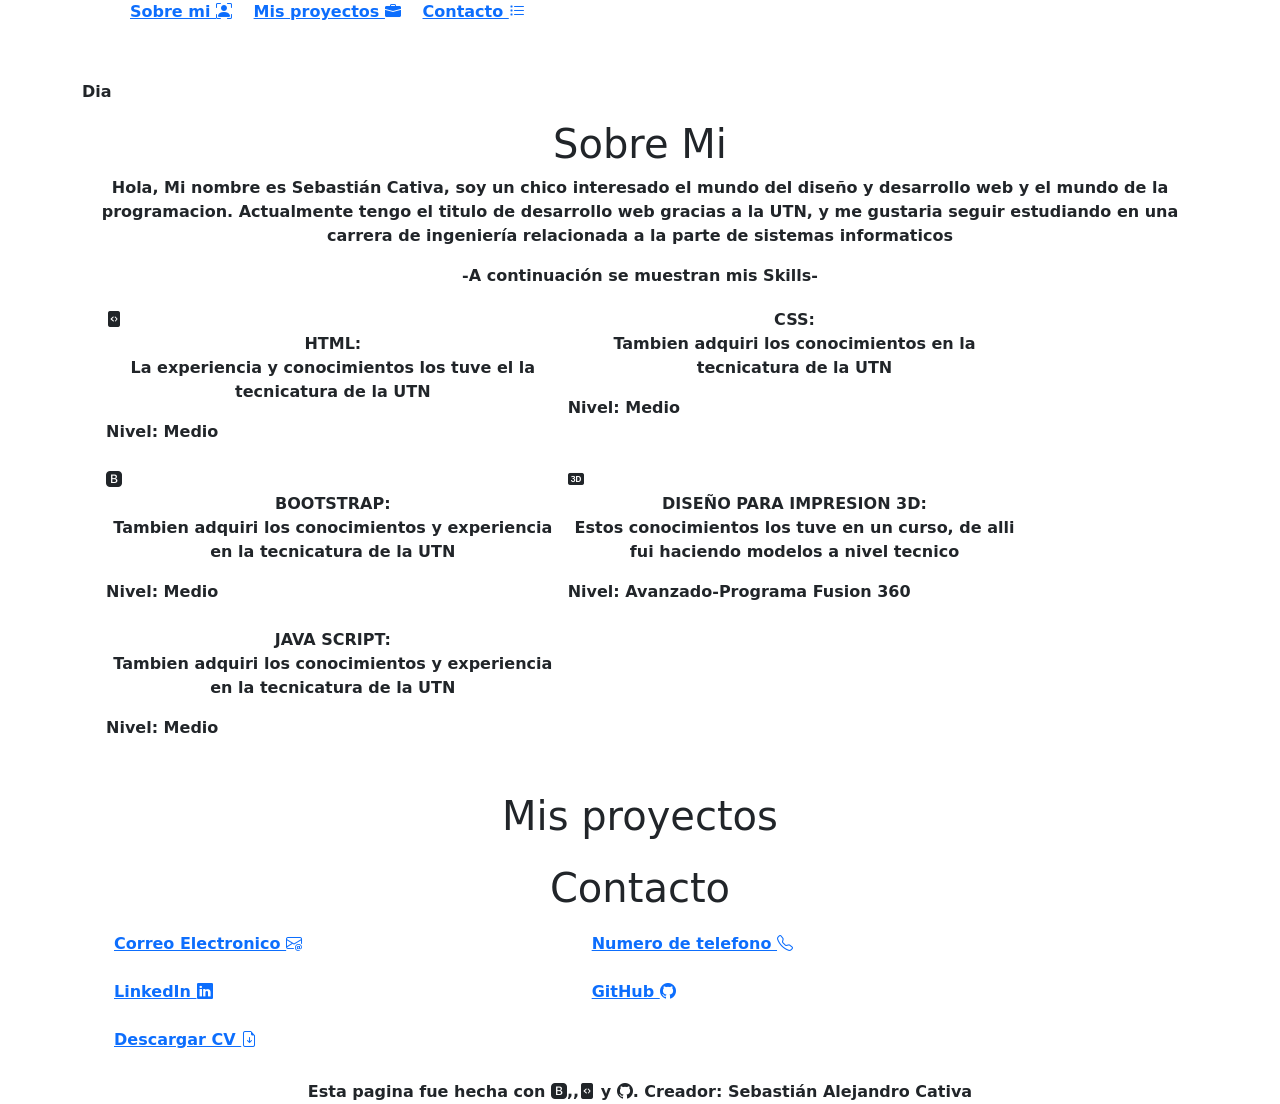
==== InicioP.html @ 1ba97a0b "ss" ====
<!DOCTYPE html>
<html lang="es">
<head>
    <meta charset="UTF-8">
    <meta name="viewport" content="width=device-width, initial-scale=1.0">
    <title>Sebastian.A Cativa-Portafolio</title>
    <link href="https://cdn.jsdelivr.net/npm/bootstrap@5.3.8/dist/css/bootstrap.min.css" rel="stylesheet" integrity="sha384-sRIl4kxILFvY47J16cr9ZwB07vP4J8+LH7qKQnuqkuIAvNWLzeN8tE5YBujZqJLB" crossorigin="anonymous">
    <link rel="stylesheet" href="Psac.css">
    <link rel="stylesheet" href="https://cdn.jsdelivr.net/npm/bootstrap-icons@1.13.1/font/bootstrap-icons.min.css">

</head>
<body class="fw-semibold" id="cambio">
    <div id="contenedor1" class="conte1">
     <header class="container" id="headernocturno">
            <div class="imgperfil" id="fotonocturno">
            </div>
            <nav class="rounded mx-2" id="navnocturno">
              <ol class="olitems">
                <a class="p-2 anav" id="anav1" href="#msobremi">Sobre mi <i class="bi bi-person-bounding-box"></i></a>
                <a class="p-2 anav" id="anav2" href="#mproyectos">Mis proyectos <i class="bi bi-briefcase-fill"></i></a>
                <a class="p-2 anav" id="anav3" href="#mcontacto">Contacto <i class="bi bi-list-task"></i></a>
              </ol>
           </nav>
     </header>

    <main class="container d-grid gap-3">
        <br>
        <div href="" class="acamnd" id="ncd">Dia</div>
        <section id="msobremi" class="rounded-top ">
            <h1 class="text-center h1noc">Sobre Mi</h1>
            <div class="info text-center color-black " id="infonocturno">
                <p>Hola, Mi nombre es Sebastián Cativa, soy un chico interesado el mundo del diseño y desarrollo web y el mundo de la programacion.
                Actualmente tengo el titulo de desarrollo web gracias a la UTN, y me gustaria seguir estudiando en una carrera de ingeniería relacionada a la parte de sistemas informaticos</p>
                <p> -A continuación se muestran mis Skills- </p>
            </div>
            <div id="habilidades y estudios" class="habi">
                <ol class="row olestu">
                    <div class="tarjetas p-1 col-5"><i class="bi bi-file-code-fill imod"></i></i><p class="text-center">HTML:<br>La experiencia y conocimientos los tuve el la tecnicatura de la UTN</p><p>Nivel: Medio</p></div>
                    <div class="tarjetas p-1 col-5"><i class="bi bi-css igrande imod"></i><P class="text-center">CSS:<br>Tambien adquiri los conocimientos en la tecnicatura de la UTN</P><p>Nivel: Medio</p></div>
                    <div class="tarjetas p-1 col-5"><i class="bi bi-bootstrap-fill imod"></i><p class="text-center">BOOTSTRAP:<br>Tambien adquiri los conocimientos y experiencia en la tecnicatura de la UTN</p><p>Nivel: Medio</p></div>
                    <div class="tarjetas p-1 col-5"><i class="bi bi-badge-3d-fill imod"></i><p class="text-center">DISEÑO PARA IMPRESION 3D:<br>Estos conocimientos los tuve en un curso, de alli fui haciendo modelos a nivel tecnico</p><p>Nivel: Avanzado-Programa Fusion 360</p></div>
                    <div class="tarjetas p-1 col-5"><i class="bi bi-javascript imod"></i><p class="text-center">JAVA SCRIPT:<br>Tambien adquiri los conocimientos y experiencia en la tecnicatura de la UTN</p><p>Nivel: Medio</p></div>
                </ol>

            </div>
        </section>
        <section id="mproyectos" class="">
            <h1 class="text-center h1noc">Mis proyectos</h1>
        </section>
        <section id="mcontacto" class="rounded-bottom">
            <h1 class="text-center h1noc">Contacto</h1>
            <ol class="olContac row ">
                <a class="col-5 m-2 p-1" href="">Correo Electronico <i class="bi bi-envelope-at"></i> </a>
                <a class="col-5 m-2 p-1" href="">Numero de telefono <i class="bi bi-telephone"></i> </a>
                <a class="col-5 m-2 p-1" href="">LinkedIn <i class="bi bi-linkedin"></i> </a>
                <a class="col-5 m-2 p-1" href="">GitHub <i class="bi bi-github"></i> </a>
                <a class="col-5 m-2 p-1" href="">Descargar CV <i class="bi bi-file-earmark-arrow-down"></i> </a>
            </ol>
        </section>
    </main>
    </div>
    <footer class="container-fluid text-center">Esta pagina fue hecha con <i class="bi bi-bootstrap-fill imod2"></i>,<i class="bi bi-css igrande imod2"></i>,<i class="bi bi-file-code-fill imod2"></i> y <i class="bi bi-github imod2"></i>. Creador: Sebastián Alejandro Cativa</footer>
    <script src="https://cdn.jsdelivr.net/npm/bootstrap@5.3.8/dist/js/bootstrap.bundle.min.js" integrity="sha384-FKyoEForCGlyvwx9Hj09JcYn3nv7wiPVlz7YYwJrWVcXK/BmnVDxM+D2scQbITxI" crossorigin="anonymous"></script>
    <script src="Psac.js"></script>
</body>
</html>
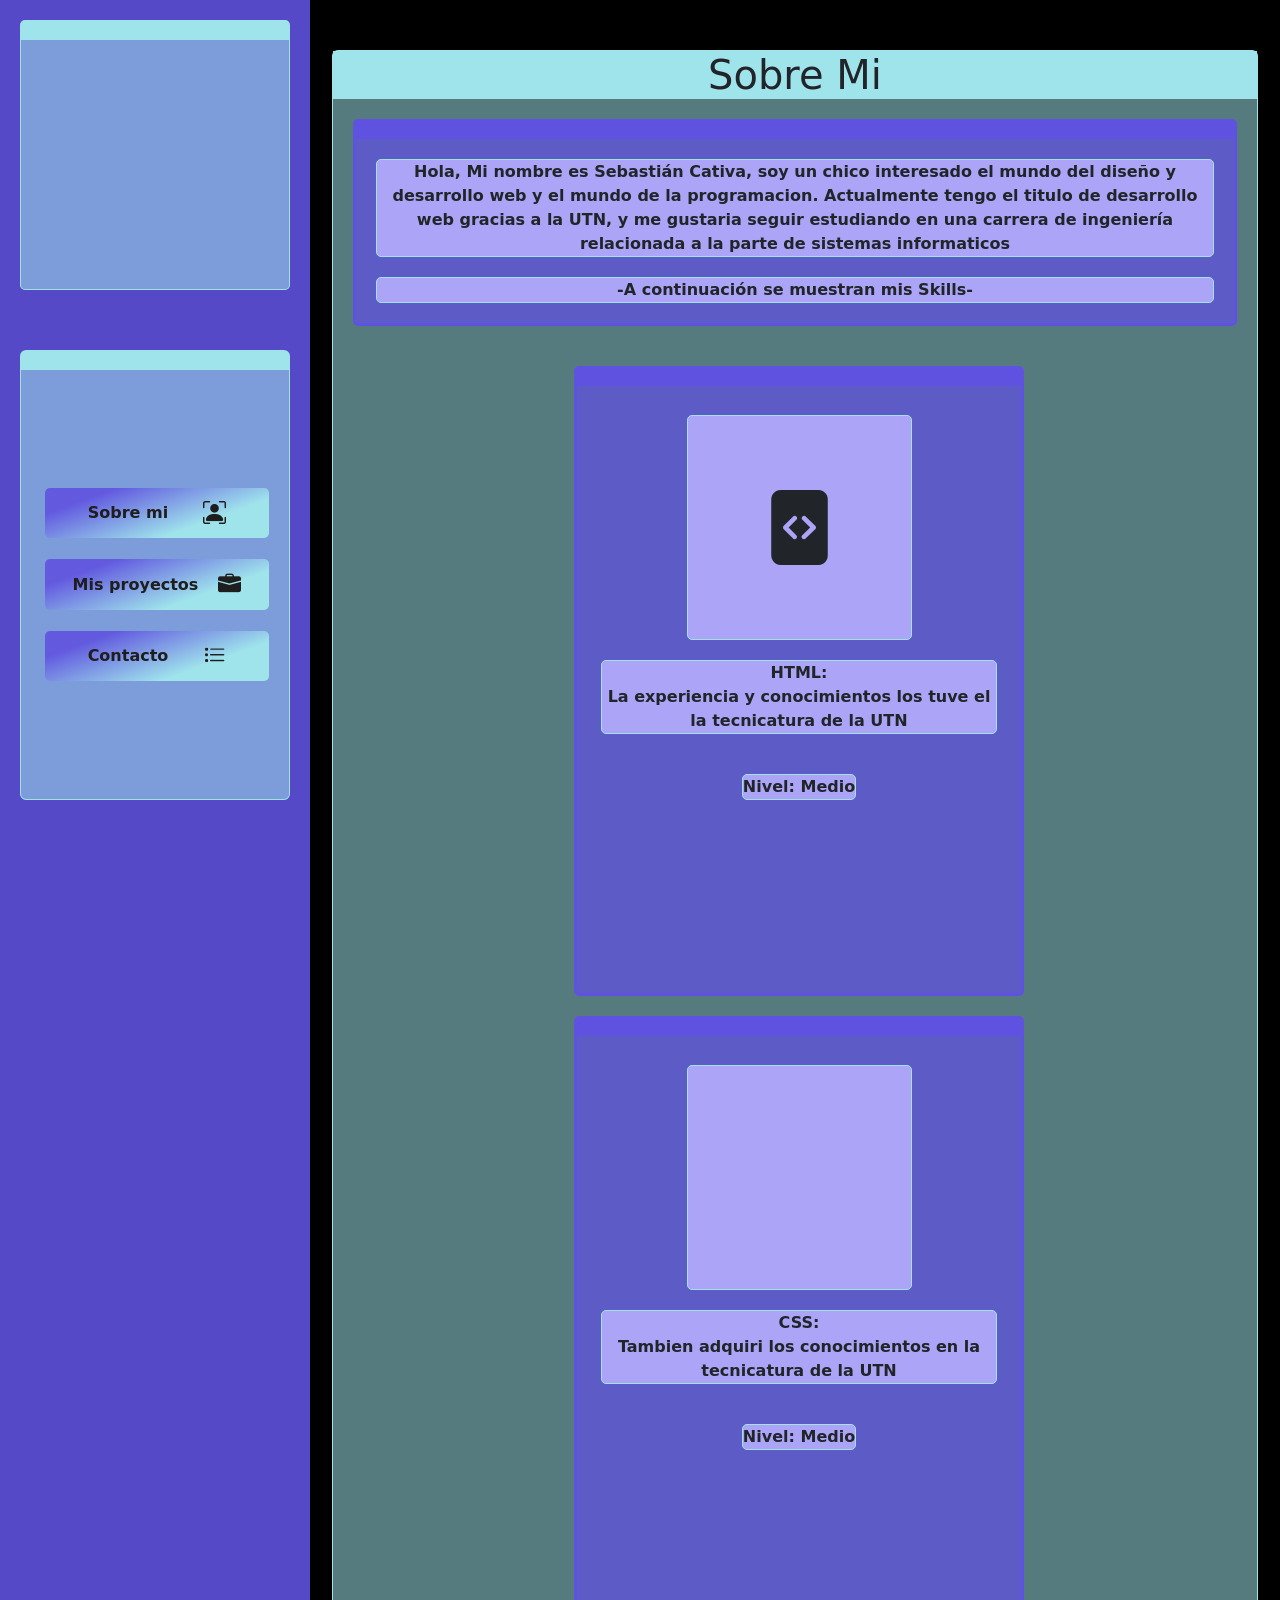
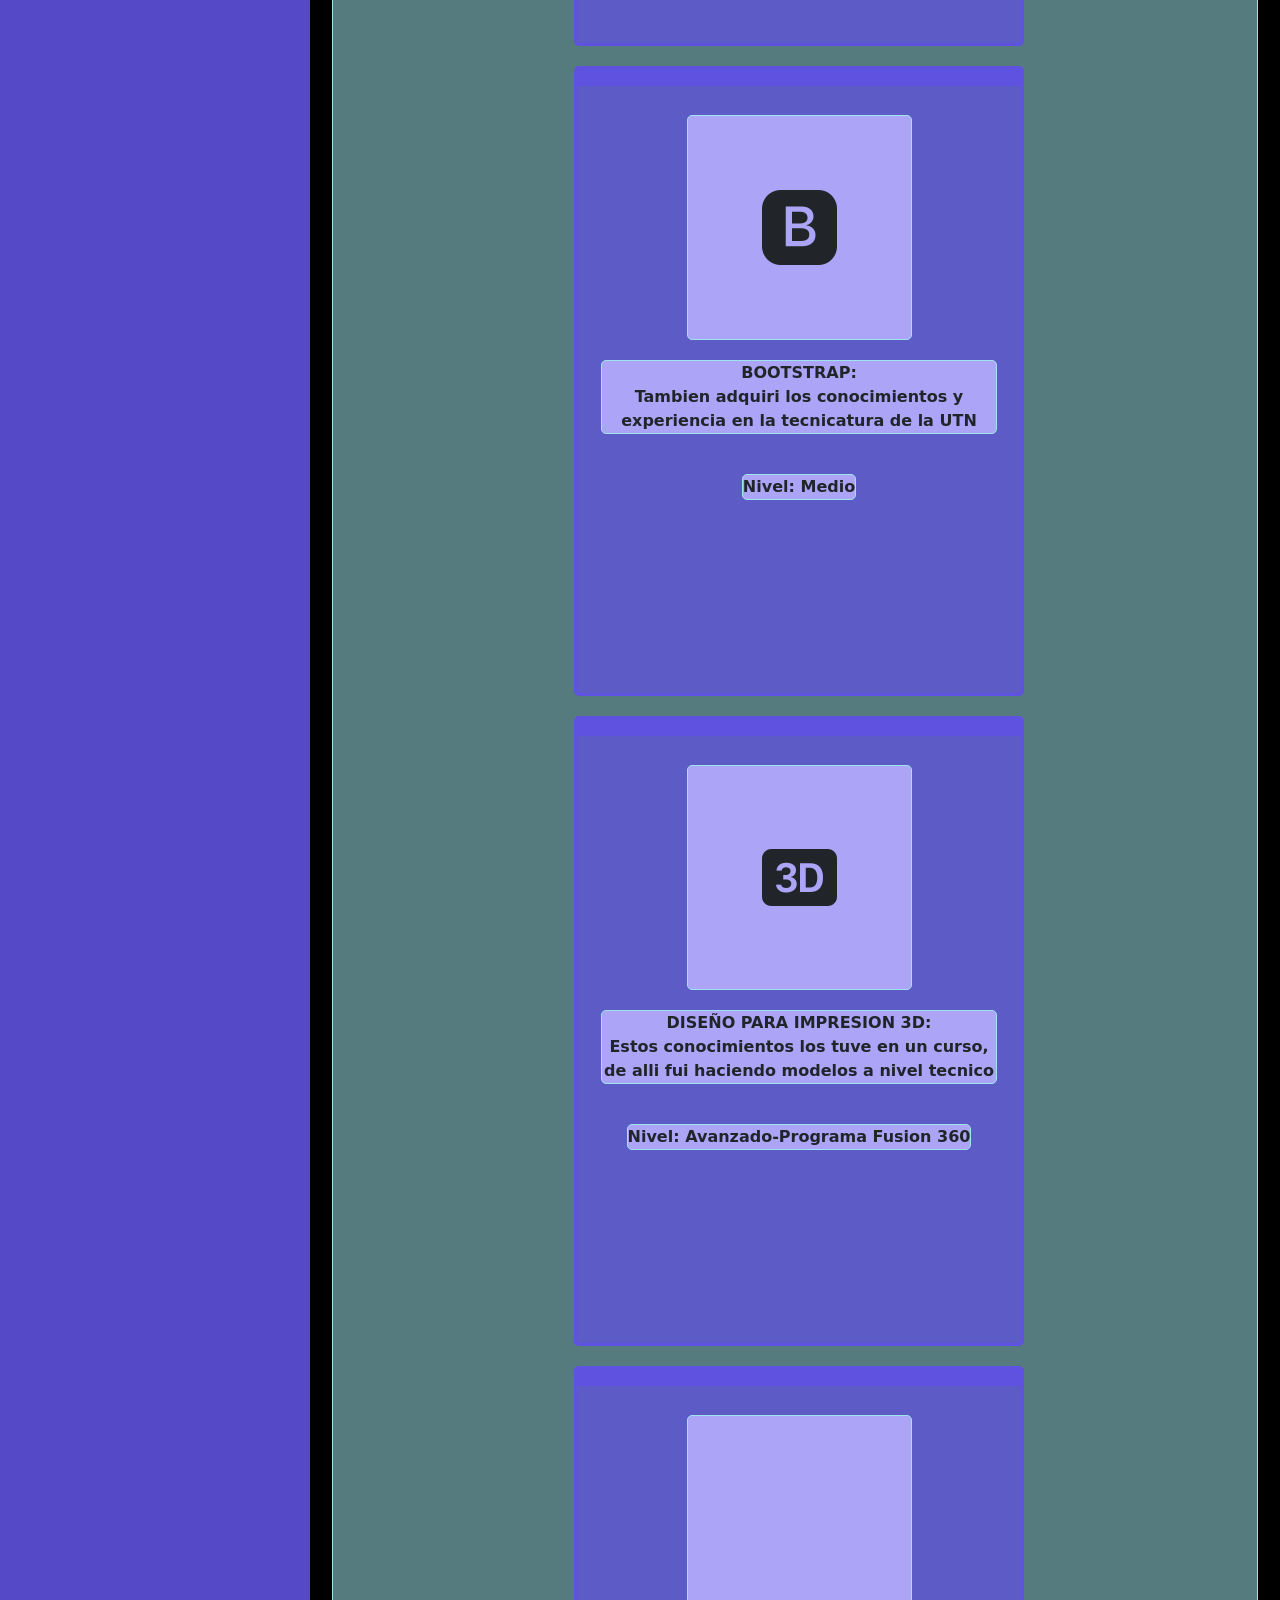
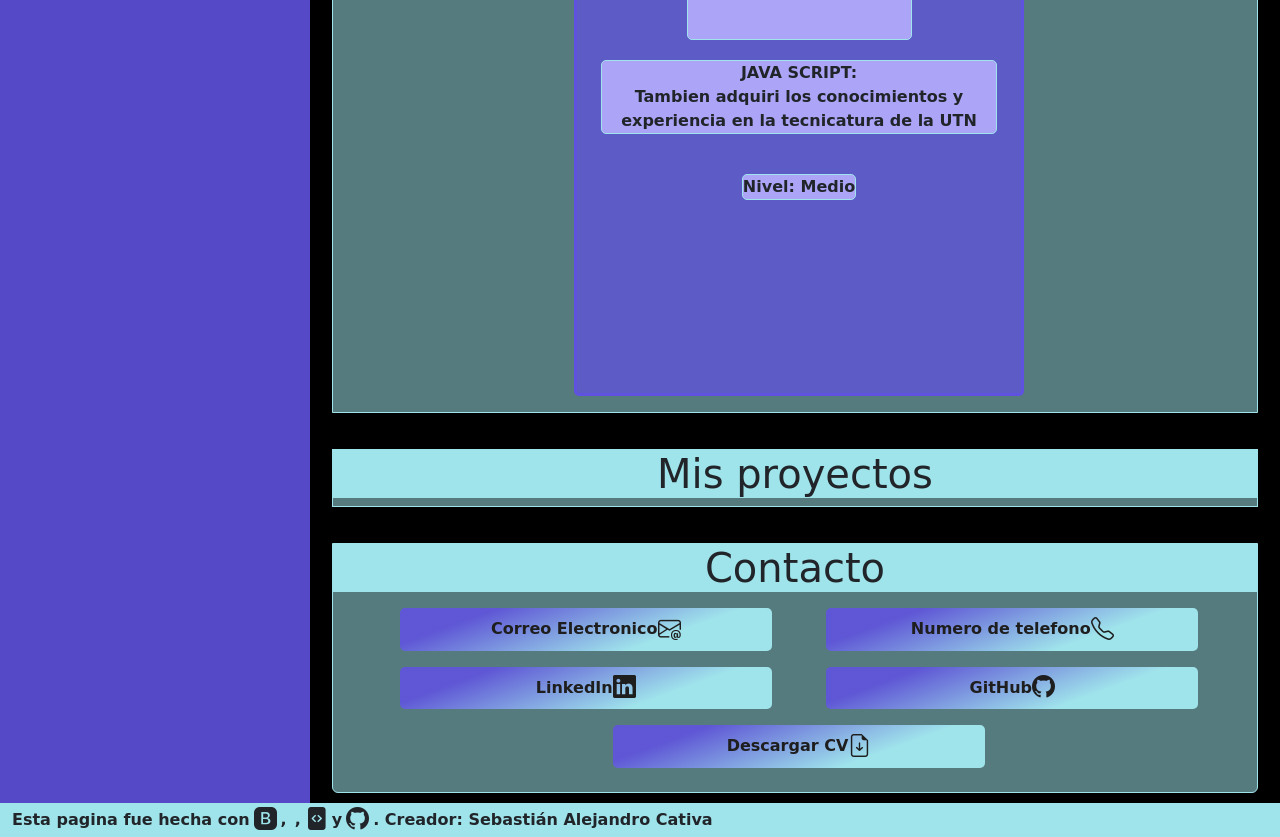
==== commit 3847695e: "Add files via upload" ====
--- a/InicioP.html
+++ b/InicioP.html
@@ -50,17 +50,18 @@
         <section id="mcontacto" class="rounded-bottom">
             <h1 class="text-center h1noc">Contacto</h1>
             <ol class="olContac row ">
-                <a class="col-5 m-2 p-1" href="">Correo Electronico <i class="bi bi-envelope-at"></i> </a>
-                <a class="col-5 m-2 p-1" href="">Numero de telefono <i class="bi bi-telephone"></i> </a>
-                <a class="col-5 m-2 p-1" href="">LinkedIn <i class="bi bi-linkedin"></i> </a>
-                <a class="col-5 m-2 p-1" href="">GitHub <i class="bi bi-github"></i> </a>
-                <a class="col-5 m-2 p-1" href="">Descargar CV <i class="bi bi-file-earmark-arrow-down"></i> </a>
+                <a class="col-5 m-2 p-1" id="acr" href="#acr">Correo Electronico <i class="bi bi-envelope-at"></i> </a>
+                <a class="col-5 m-2 p-1" id="ant" href="#ant">Numero de telefono <i class="bi bi-telephone"></i> </a>
+                <a class="col-5 m-2 p-1" id="ali" href="#ali">LinkedIn <i class="bi bi-linkedin"></i> </a>
+                <a class="col-5 m-2 p-1" id="agh" href="#agh">GitHub <i class="bi bi-github"></i> </a>
+                <a class="col-5 m-2 p-1" href="./imgporta/SebastianAlejandroCativaCV.pdf" download="">Descargar CV <i class="bi bi-file-earmark-arrow-down"></i> </a>
             </ol>
         </section>
     </main>
     </div>
-    <footer class="container-fluid text-center">Esta pagina fue hecha con <i class="bi bi-bootstrap-fill imod2"></i>,<i class="bi bi-css igrande imod2"></i>,<i class="bi bi-file-code-fill imod2"></i> y <i class="bi bi-github imod2"></i>. Creador: Sebastián Alejandro Cativa</footer>
+    <footer class="container-fluid text-center" id="footernt">Esta pagina fue hecha con <i class="bi bi-bootstrap-fill imod2"></i>,<i class="bi bi-css igrande imod2"></i>,<i class="bi bi-file-code-fill imod2"></i> y <i class="bi bi-github imod2"></i>. Creador: Sebastián Alejandro Cativa</footer>
     <script src="https://cdn.jsdelivr.net/npm/bootstrap@5.3.8/dist/js/bootstrap.bundle.min.js" integrity="sha384-FKyoEForCGlyvwx9Hj09JcYn3nv7wiPVlz7YYwJrWVcXK/BmnVDxM+D2scQbITxI" crossorigin="anonymous"></script>
-    <script src="Psac.js"></script>
+    <script src="PsacMN.js"></script>
+    <script src="PsacIF.js"></script>
 </body>
 </html>
--- a/Psac.css
+++ b/Psac.css
@@ -0,0 +1,203 @@
+/*Contenedores padre*/
+body{
+    background-color: #000000;
+    background-image: url(./imgporta/wallhaven-6qmv8l_1920x1080.png);
+    background-position: center;
+    background-size: cover;
+    background-attachment: fixed;
+}
+
+.conte1{
+    display: grid;
+    grid-template-columns: 1fr 6fr;
+}
+.imgperfil{
+    background-color: #9fe4eb8a;
+    border: 1px solid;
+    border-radius: 5px;
+    border-color: #9fe3eb;
+    border-top: solid 20px #9fe3eb;
+    width: 30vh;
+    height: 30vh;
+    margin-top: 20px;
+    margin-bottom: 60px;
+    background-image: url(./imgporta/Gemini_Generated_Image_aguw07aguw07aguw.png);
+    background-position: center;
+    background-size: cover;
+}
+nav{
+    flex-direction: column;
+    justify-items: center;
+    align-items: center;
+    justify-content: center;
+    display: grid;
+    position: sticky;
+    top: 75px;
+    background-color: #9fe4eb8a;
+    border: 1px solid;
+    border-color: #9fe3eb;
+    border-top: solid 20px #9fe3eb;
+    width: 30vh;
+    height: 50vh;
+
+}
+header{
+    display: flex;
+    align-items: center;
+    flex-direction: column;
+    width: 35vh;
+    height: 100%;
+    background-color: #6052e0e3;
+}
+main{
+    grid-template-columns: 1fr;
+}
+
+section{
+    margin: 10px;
+    border: 1px solid;
+    border-color:#9fe3eb;
+    background-color: #9fe4eb8a;
+}
+footer{
+    display: flex;
+    width: 100%;
+    background-color: #9fe3eb;
+    align-items: center;
+}
+/*#################################################Modo oscuro################################*/
+body.ncdp{
+    background-image: url(./imgporta/Gemini_Generated_Image_xvpz1qxvpz1qxvpz.png);
+    background-position: center;
+    background-size: cover;
+    background-attachment: fixed;
+    color: #ffffff;
+}
+.cianmodonocturno{
+    background-color: #6052e0be;
+    border: solid 3px #6052e0;
+    border-top: solid 20px #6052e0;
+}
+.cianmodonocturnoh1{
+    background-color: #6052e0be;
+    border: solid 3px #6052e0;
+    border-top: solid 1px #6052e0;
+}
+.h1nocturno{
+    background-color: #6052e0;
+}
+.headermodonocturno{
+    background-color: #9fe4eb8a;
+}
+.tarjetas.tarjenoc{
+    border-color:#9fe3eb;
+    background-color: #9fe4eb8a;
+}
+.info.infonoc{
+    border-color:#9fe3eb;
+    background-color: #9fe4eb8a;
+}
+.footermnt{
+    background-color: #6052e0be;
+}
+/*#########################################################etiquetas#####################################*/
+h1{
+    background-color: #9fe3eb;
+}
+.info{
+    background-color: #6052e0be;
+    margin-top: 20px;
+    border: solid 3px #6052e0;
+    border-top: solid 20px #6052e0;
+    border-radius: 5px;
+    margin: 20px;
+}
+.olitems{
+    height:50% ;
+    width: 100%; 
+    padding-left: 4px;
+    margin: 30px;
+    display: flex;
+    align-items: stretch;
+    flex-direction: column;
+    justify-content:space-around;
+}
+.olestu{
+    width: 100%;
+    display: flex;
+    justify-content: space-evenly;
+}
+.olContac{
+    width: 100%;
+    display: flex;
+    justify-content: space-evenly;
+}
+a{
+    display: flex;
+    color: rgb(31, 30, 30);
+    text-align: center;
+    text-decoration: none;
+    border-radius: 5px;
+    background: linear-gradient(160deg,#6052e0e3 20%, #9fe3eb 70%);
+    justify-content: center;
+    align-items: center;
+}
+.anav{
+    display: flex;
+    color: rgb(31, 30, 30);
+    text-align: center;
+    text-decoration: none;
+    border-radius: 5px;
+    background: linear-gradient(160deg,#6052e0e3 20%, #9fe3eb 70%);
+    justify-content: space-evenly;
+    align-items: center;
+}
+.acamnd{
+   display:flex; 
+   justify-content: center;
+   position: absolute;
+   background: linear-gradient(160deg,#6052e0e3 20%, #9fe3eb 70%);
+   border-radius: 5px;
+   width: 75px;
+   height: 25px;
+   margin: 10px;
+   margin-left: 150vh;
+}
+
+.tarjetas{
+    display: flex;
+    flex-direction: column;
+    align-items: center;
+    width: 50vh;
+    height: 70vh;
+    background-color: #6052e0be;
+    margin-top: 20px;
+    border: solid 3px #6052e0;
+    border-top: solid 20px #6052e0;
+    border-radius: 5px;
+}
+i{
+    font-size: 23px;
+}
+p{
+    background-color: #aba4f7;
+    border: solid 1px #9fe3eb;
+    border-radius: 5px;
+    margin: 20px;
+}
+.imod{
+    font-size: 75px;
+    background-color: #aba4f7;
+    height: 25vh;
+    width: 25vh;
+    display: flex;
+    margin-top: 25px;
+    align-items: center;
+    justify-content: center;
+    border: solid 1px #9fe3eb;
+    border-radius: 5px;
+}
+.imod2{
+    margin-left: 4px;
+    margin-right: 4px;
+}
